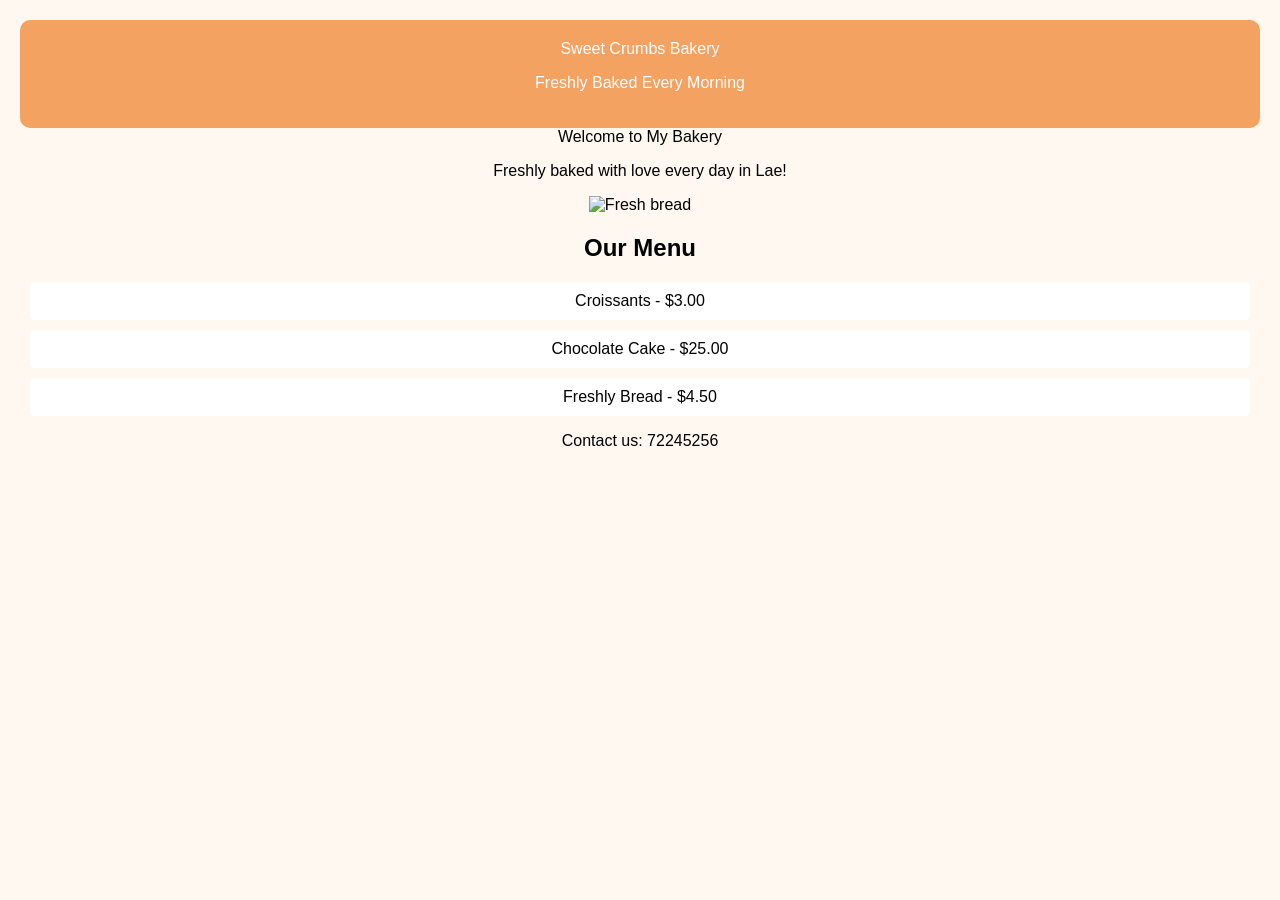
==== index.html @ 772b4e03 "Fix HTML typos" ====
<!DOCTYPE html>
<html lang="en">
    <head>
        <meta charset="UTF-8">
        <meta name="viewport" content="width=device-width, initial-scale=1.0">
        <title>Sweet Crumbs Bakery</title>
            <link rel="stylesheet" href="style.css">
        </head>
        <body>
            <header>
                <hl>Sweet Crumbs Bakery</hl>
                <p>Freshly Baked Every Morning</p>
                </header
                <h1>Welcome to My Bakery</h1>
                <p>Freshly baked with love every day in Lae!</p>
                <img src="bread.jpg" alt="Fresh bread">
                <section>
                    <h2>Our Menu</h2>
                    <ul>
                        <li>Croissants - $3.00</li>
                        <li>Chocolate Cake - $25.00</li>
                        <li>Freshly Bread - $4.50</li>
                        </ul>
                        </section>

                        <footer>
                            <p>Contact us: 72245256</p>
                            </footer>
                            </body>
                            </html>
---- style.css ----
body {
    font-family: Arial, sans-serif;
    background-color: #fff8f0;
    text-align: center;
    margin: 0;
    padding: 20px;
}

header {
    background-color: #f4a261;
    color: white;
    padding: 20px;
    border-radius: 10px;
}

h1 {
    margin: 0;
}

ul {
    list-style: none;
    padding: 0;
}

li {
    background: white;
    margin: 10px;
    padding: 10px;
    border-radius: 5px;
}
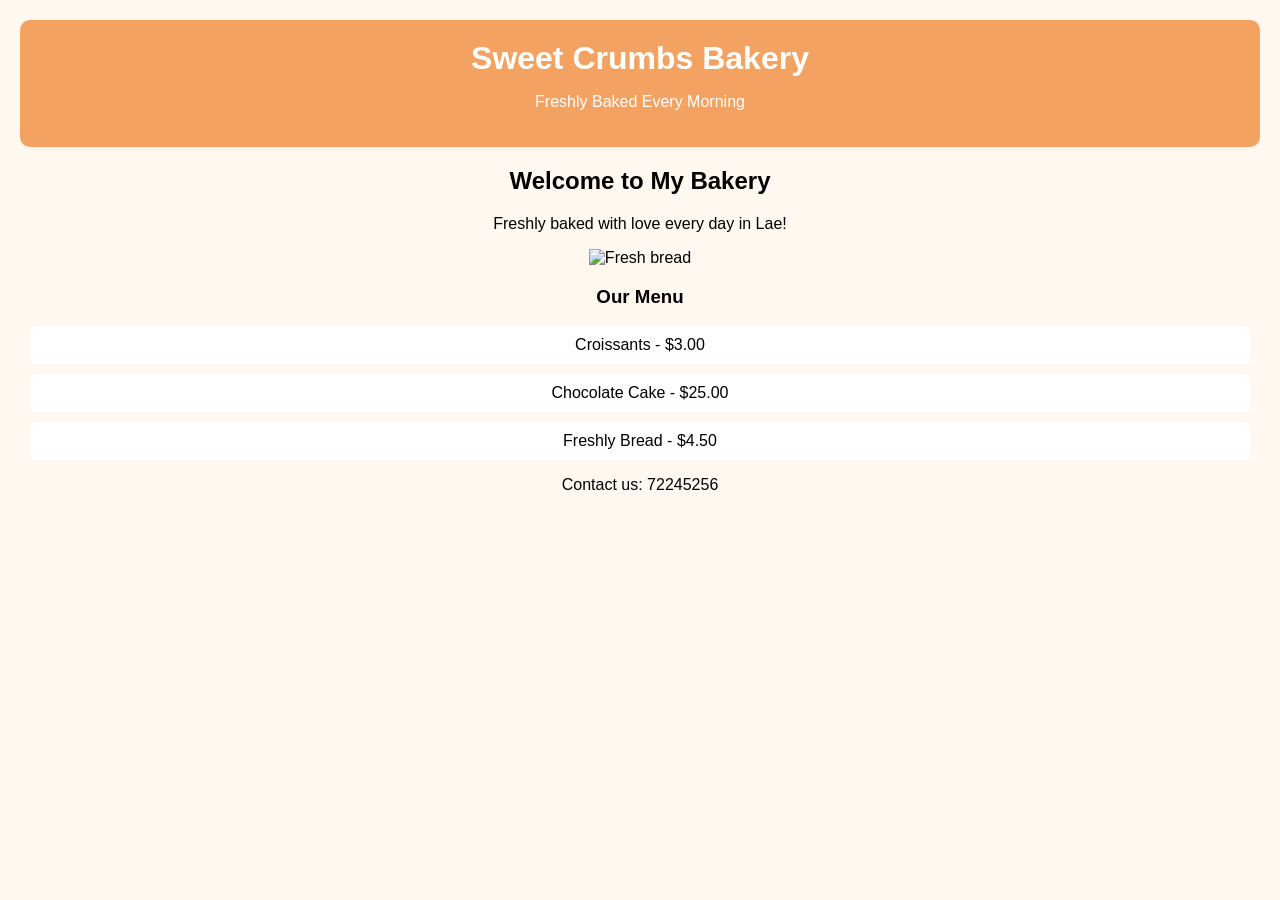
==== commit 409dfc83: "Fix footer tag case and add charset" ====
--- a/index.html
+++ b/index.html
@@ -8,14 +8,14 @@
         </head>
         <body>
             <header>
-                <hl>Sweet Crumbs Bakery</hl>
+                <h1>Sweet Crumbs Bakery</h1>
                 <p>Freshly Baked Every Morning</p>
-                </header
-                <h1>Welcome to My Bakery</h1>
+            </header>
+                <h2>Welcome to My Bakery</h2>
                 <p>Freshly baked with love every day in Lae!</p>
                 <img src="bread.jpg" alt="Fresh bread">
                 <section>
-                    <h2>Our Menu</h2>
+                    <h3>Our Menu</h3>
                     <ul>
                         <li>Croissants - $3.00</li>
                         <li>Chocolate Cake - $25.00</li>
@@ -27,6 +27,5 @@
                             <p>Contact us: 72245256</p>
                             </footer>
                             </body>
-                            </html>
 
 
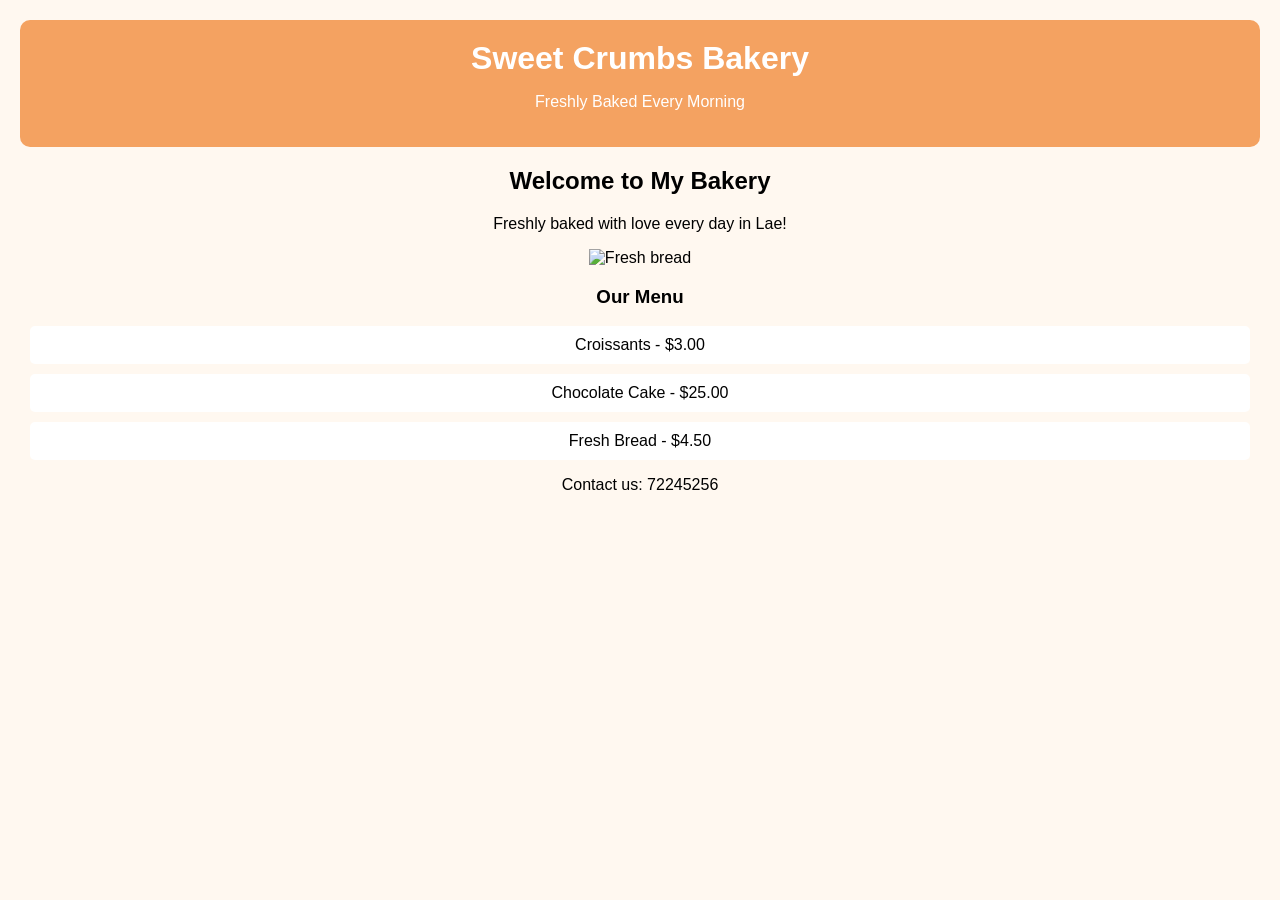
==== commit 54658877: "message" ====
--- a/index.html
+++ b/index.html
@@ -13,13 +13,13 @@
             </header>
                 <h2>Welcome to My Bakery</h2>
                 <p>Freshly baked with love every day in Lae!</p>
-                <img src="bread.jpg" alt="Fresh bread">
+                <img src="bread.jpg" alt="Fresh bread" width="300">
                 <section>
                     <h3>Our Menu</h3>
                     <ul>
                         <li>Croissants - $3.00</li>
                         <li>Chocolate Cake - $25.00</li>
-                        <li>Freshly Bread - $4.50</li>
+                        <li>Fresh Bread - $4.50</li>
                         </ul>
                         </section>
 
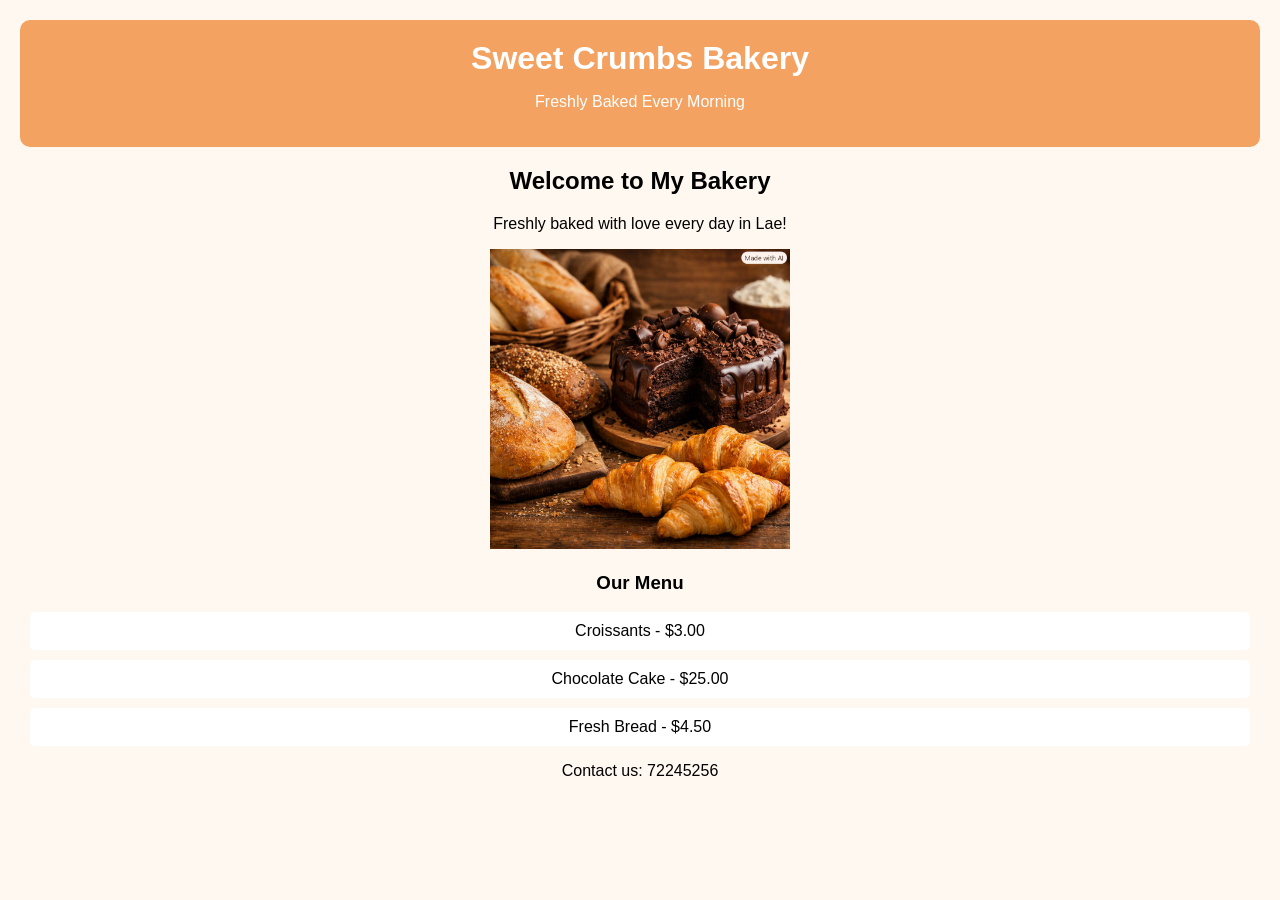
==== commit b632f067: "Add bakery treats to website" ====
--- a/index.html
+++ b/index.html
@@ -13,7 +13,7 @@
             </header>
                 <h2>Welcome to My Bakery</h2>
                 <p>Freshly baked with love every day in Lae!</p>
-                <img src="bread.jpg" alt="Fresh bread" width="300">
+                <img src="bakery-treats.jpg" alt="Bakery treats - bread, chocolate cake and croissants" width="300">
                 <section>
                     <h3>Our Menu</h3>
                     <ul>
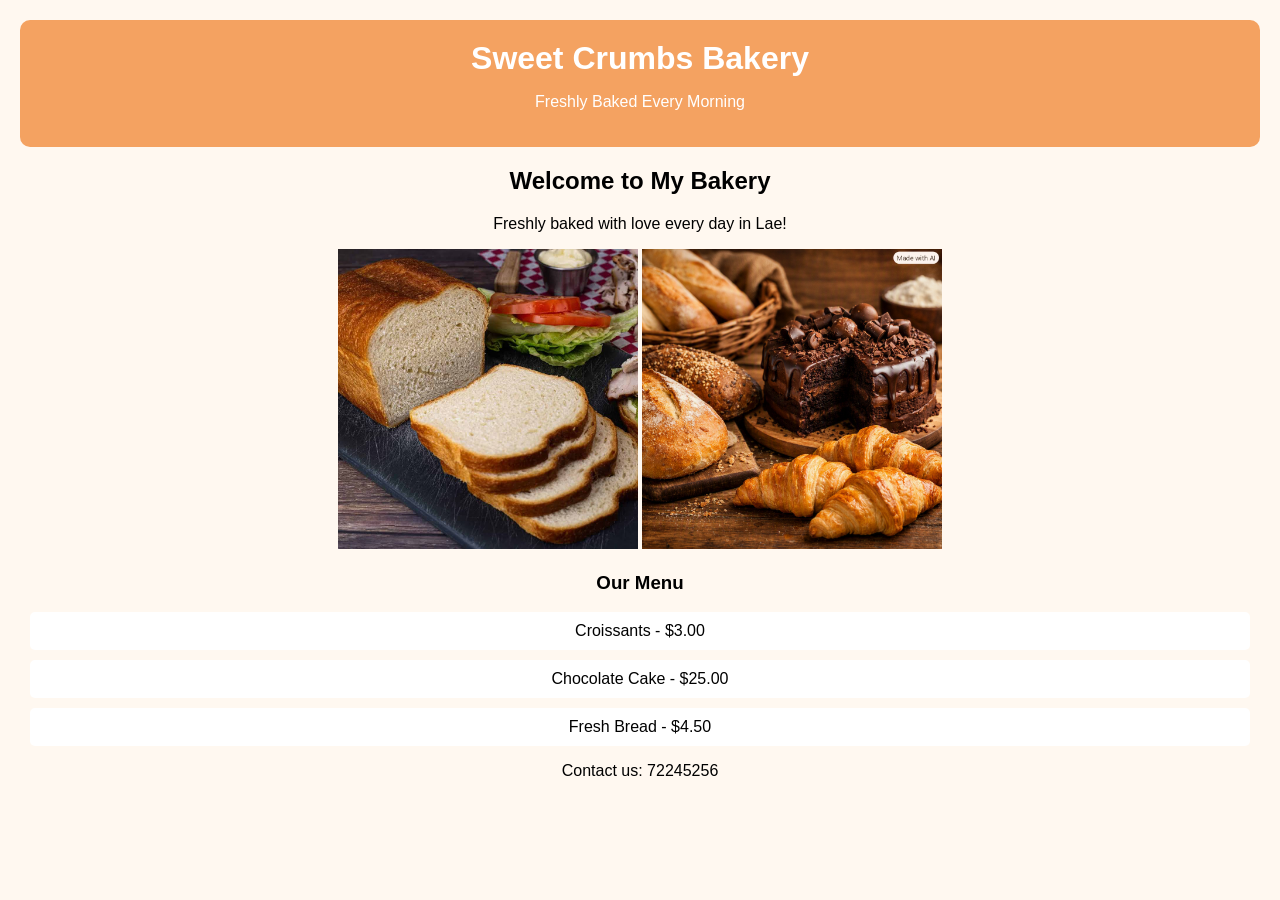
==== commit 5a06d8bd: "Show bakery treats image on website" ====
--- a/index.html
+++ b/index.html
@@ -13,7 +13,8 @@
             </header>
                 <h2>Welcome to My Bakery</h2>
                 <p>Freshly baked with love every day in Lae!</p>
-                <img src="bakery-treats.jpg" alt="Bakery treats - bread, chocolate cake and croissants" width="300">
+                <img src="bread.jpg" alt="Fresh Bread" width="300">
+                <img src="bakery-treats.jpg" alt="Bakery treats - bread, cake, and croissants" width="300">
                 <section>
                     <h3>Our Menu</h3>
                     <ul>
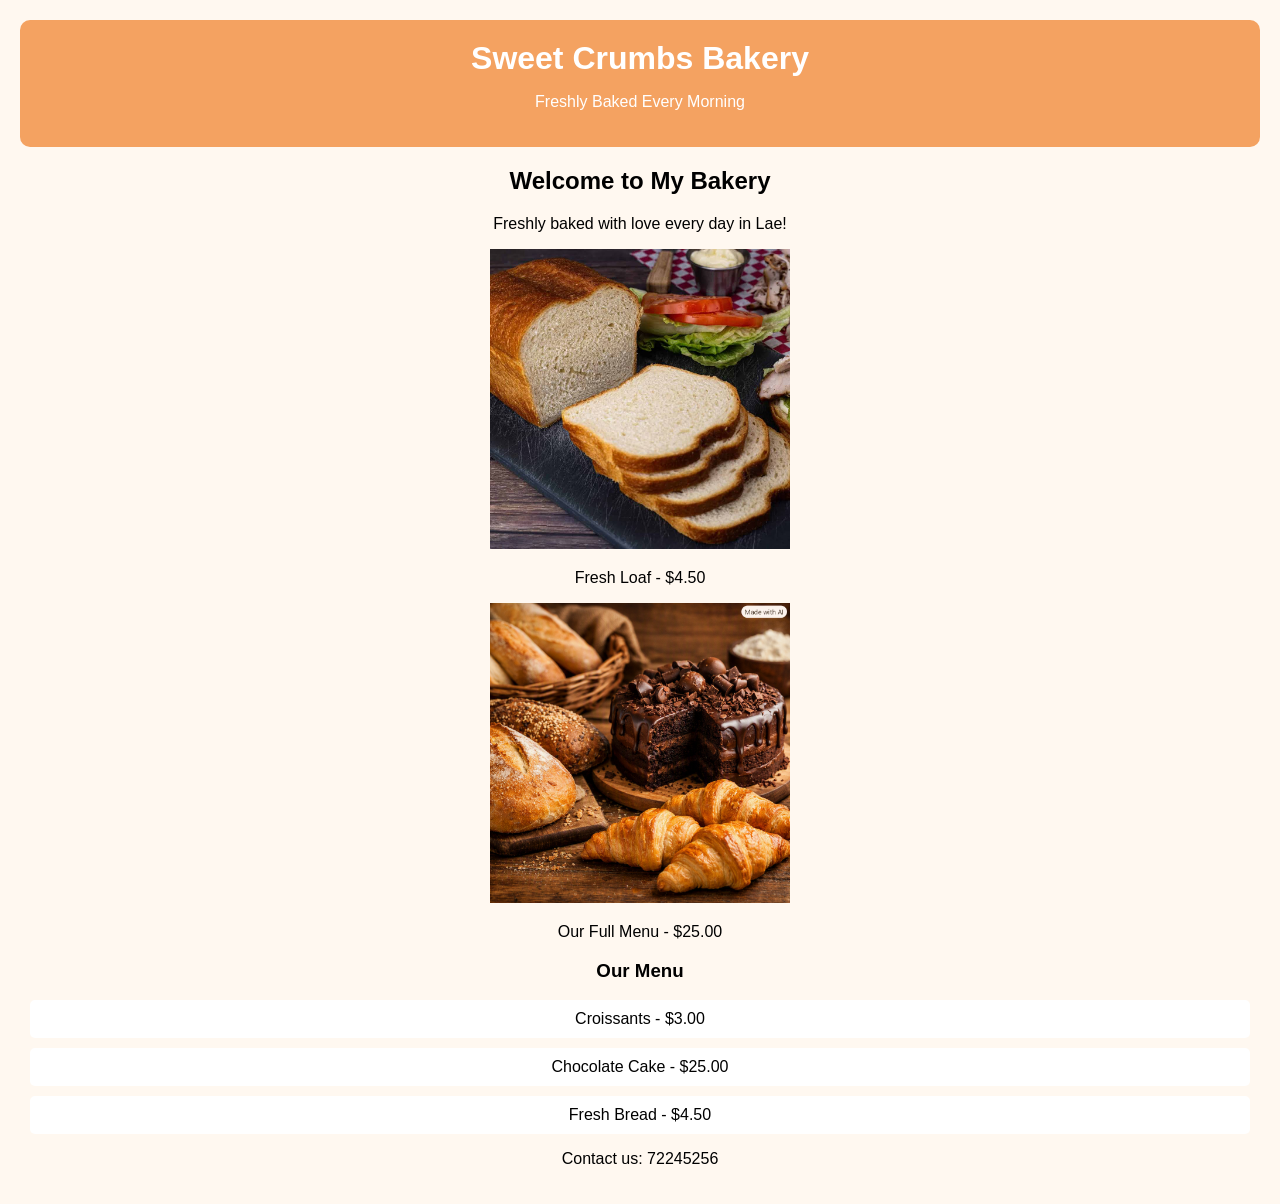
==== commit e0cb50c3: "fix gallery div" ====
--- a/index.html
+++ b/index.html
@@ -13,8 +13,18 @@
             </header>
                 <h2>Welcome to My Bakery</h2>
                 <p>Freshly baked with love every day in Lae!</p>
+                <div class="gallery">
+                <div class="item">
                 <img src="bread.jpg" alt="Fresh Bread" width="300">
-                <img src="bakery-treats.jpg" alt="Bakery treats - bread, cake, and croissants" width="300">
+                <p>Fresh Loaf - $4.50</p>
+                </div>
+
+                <div class="item">
+                    <img src="bakery-treats.jpg" alt="Bakery treats" width="300">
+                    <p>Our Full Menu - $25.00</p>
+                    </div>
+                    </div>
+                    
                 <section>
                     <h3>Our Menu</h3>
                     <ul>
